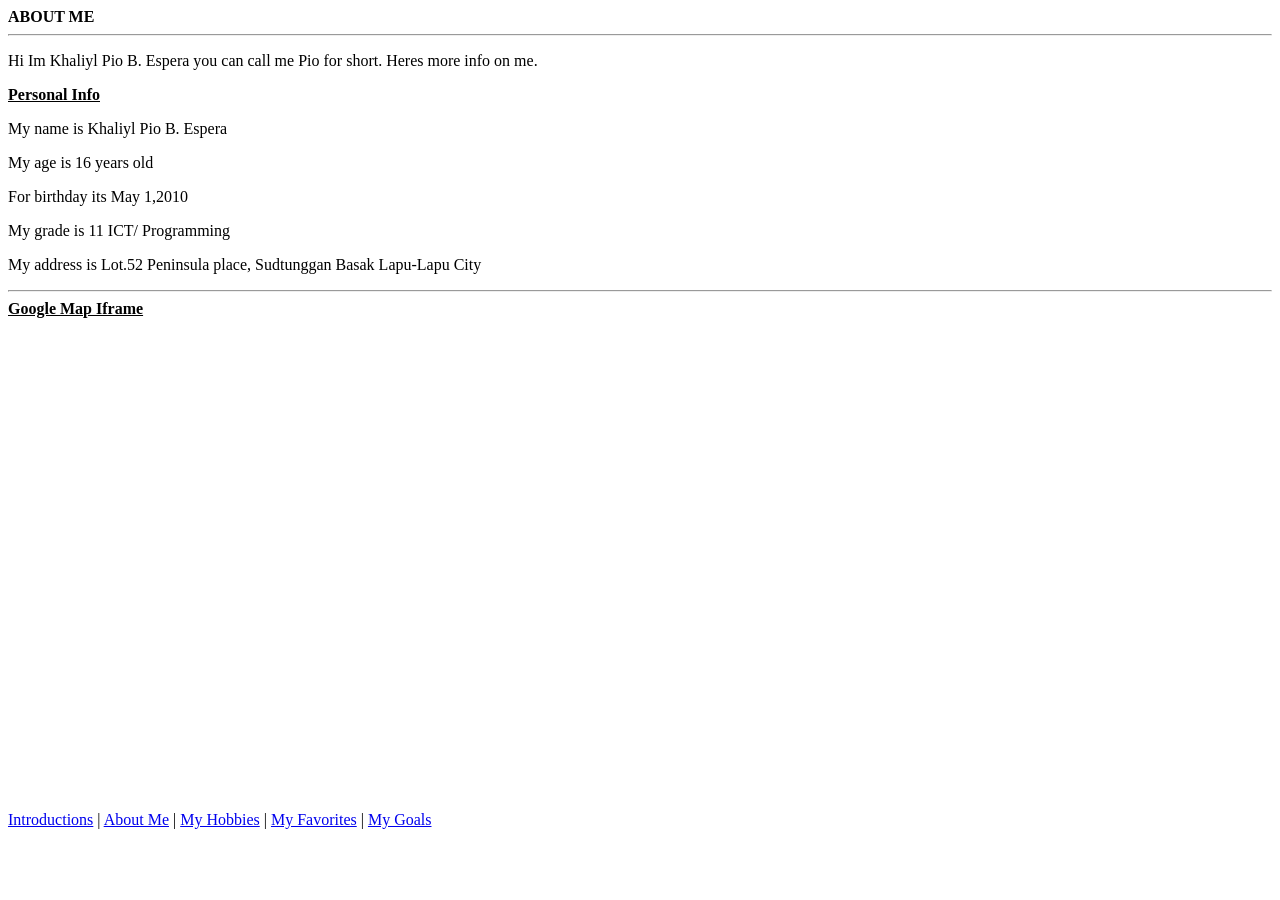
==== about.html @ 8a9f2ab4 "Create about.html" ====
<BODY>
    <head><b>ABOUT ME</b></head>
    <hr>
    <p>Hi Im Khaliyl Pio B. Espera you can call me Pio for short. Heres more info on me.</p>
    
    <head><b><u>Personal Info</u></b></head>

    <p>My name is Khaliyl Pio B. Espera</p>
    <p>My age is 16 years old</p>
    <p>For birthday its May 1,2010</p>
    <p>My grade is 11 ICT/ Programming</p>
    <p>My address is  Lot.52 Peninsula place, Sudtunggan Basak Lapu-Lapu City</p>

    <hr>
    
    <b><u>Google Map Iframe</u></b>

<div class="container">
   <h1><iframe src="https://www.google.com/maps/embed?pb=!1m18!1m12!1m3!1d3925.7549515457135!2d123.96288457368905!3d10.281317868133636!2m3!1f0!2f0!3f0!3m2!1i1024!2i768!4f13.1!3m3!1m2!1s0x33a99a05407f077d%3A0xa1205b5b2847c012!2sBenthel%20Asia%20School%20of%20Technology%2C%20Inc.!5e0!3m2!1sen!2sph!4v1786200116877!5m2!1sen!2sph" width="600" height="450" style="border:0;" allowfullscreen="" loading="lazy" referrerpolicy="strict-origin-when-cross-origin"></iframe></h1>
</div>



<nav>
    <a href="index.html">Introductions</a> |
    <a href="about.html">About Me</a> |
    <a href="hobbies.html">My Hobbies</a> |
    <a href="favorites.html">My Favorites</a> |
    <a href="goals.html">My Goals</a>
</nav>
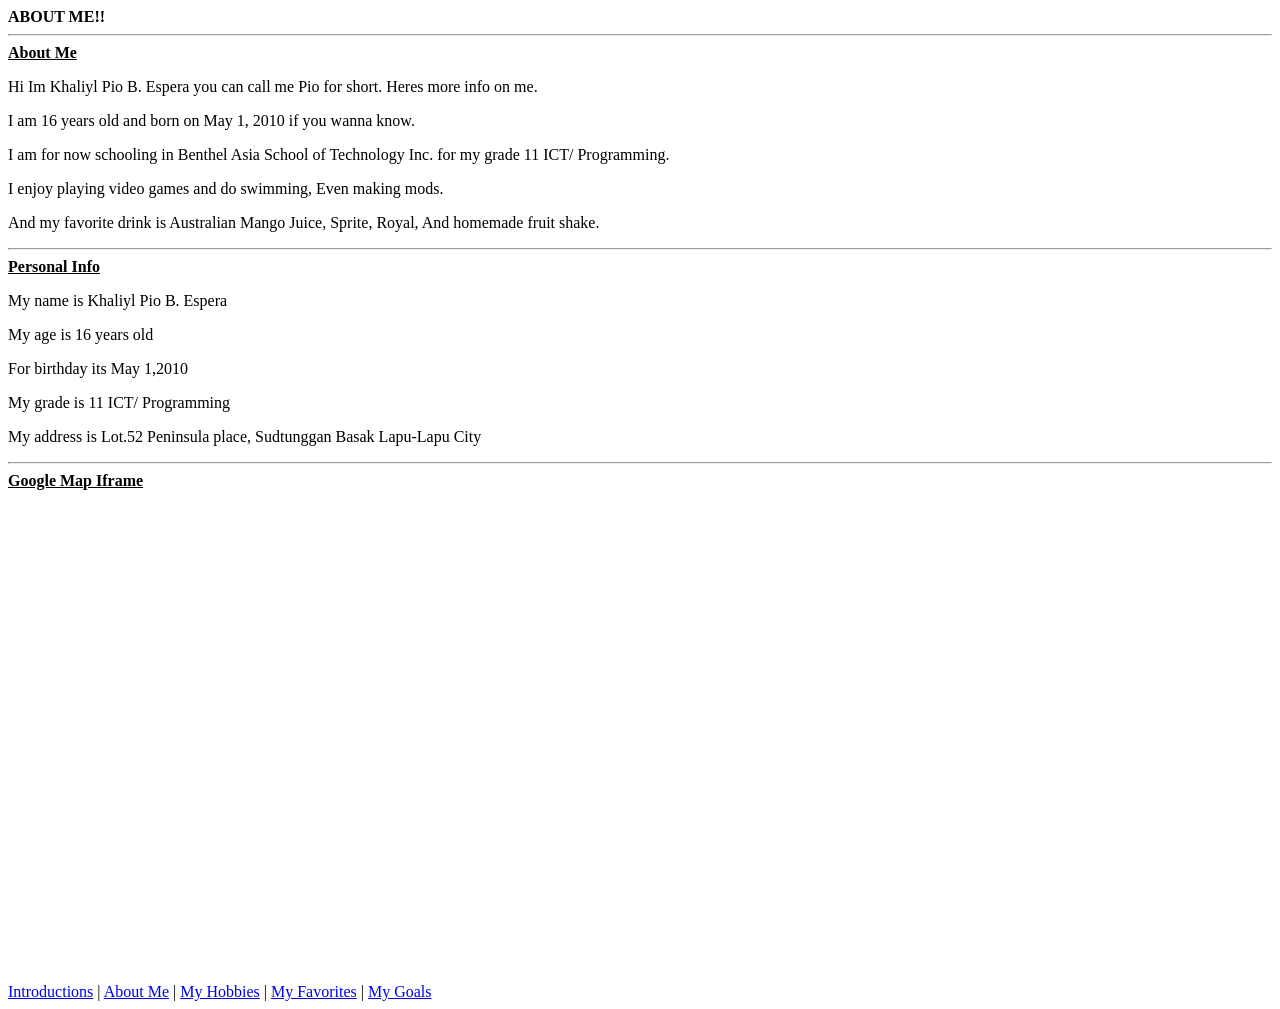
==== commit bddc610e: "Update about.html" ====
--- a/about.html
+++ b/about.html
@@ -1,7 +1,14 @@
 <BODY>
-    <head><b>ABOUT ME</b></head>
+   <head><b>ABOUT ME!!</b></head>
     <hr>
+    
+    <b><u>About Me</u></b>
     <p>Hi Im Khaliyl Pio B. Espera you can call me Pio for short. Heres more info on me.</p>
+    <p>I am 16 years old and born on May 1, 2010 if you wanna know.</p>
+    <p>I am for now schooling in Benthel Asia School of Technology Inc. for my grade 11 ICT/ Programming.</p>
+    <p>I enjoy playing video games and do swimming, Even making mods.</p>
+    <p>And my favorite drink is Australian Mango Juice, Sprite, Royal, And homemade fruit shake.</p>
+    <hr>
     
     <head><b><u>Personal Info</u></b></head>
 
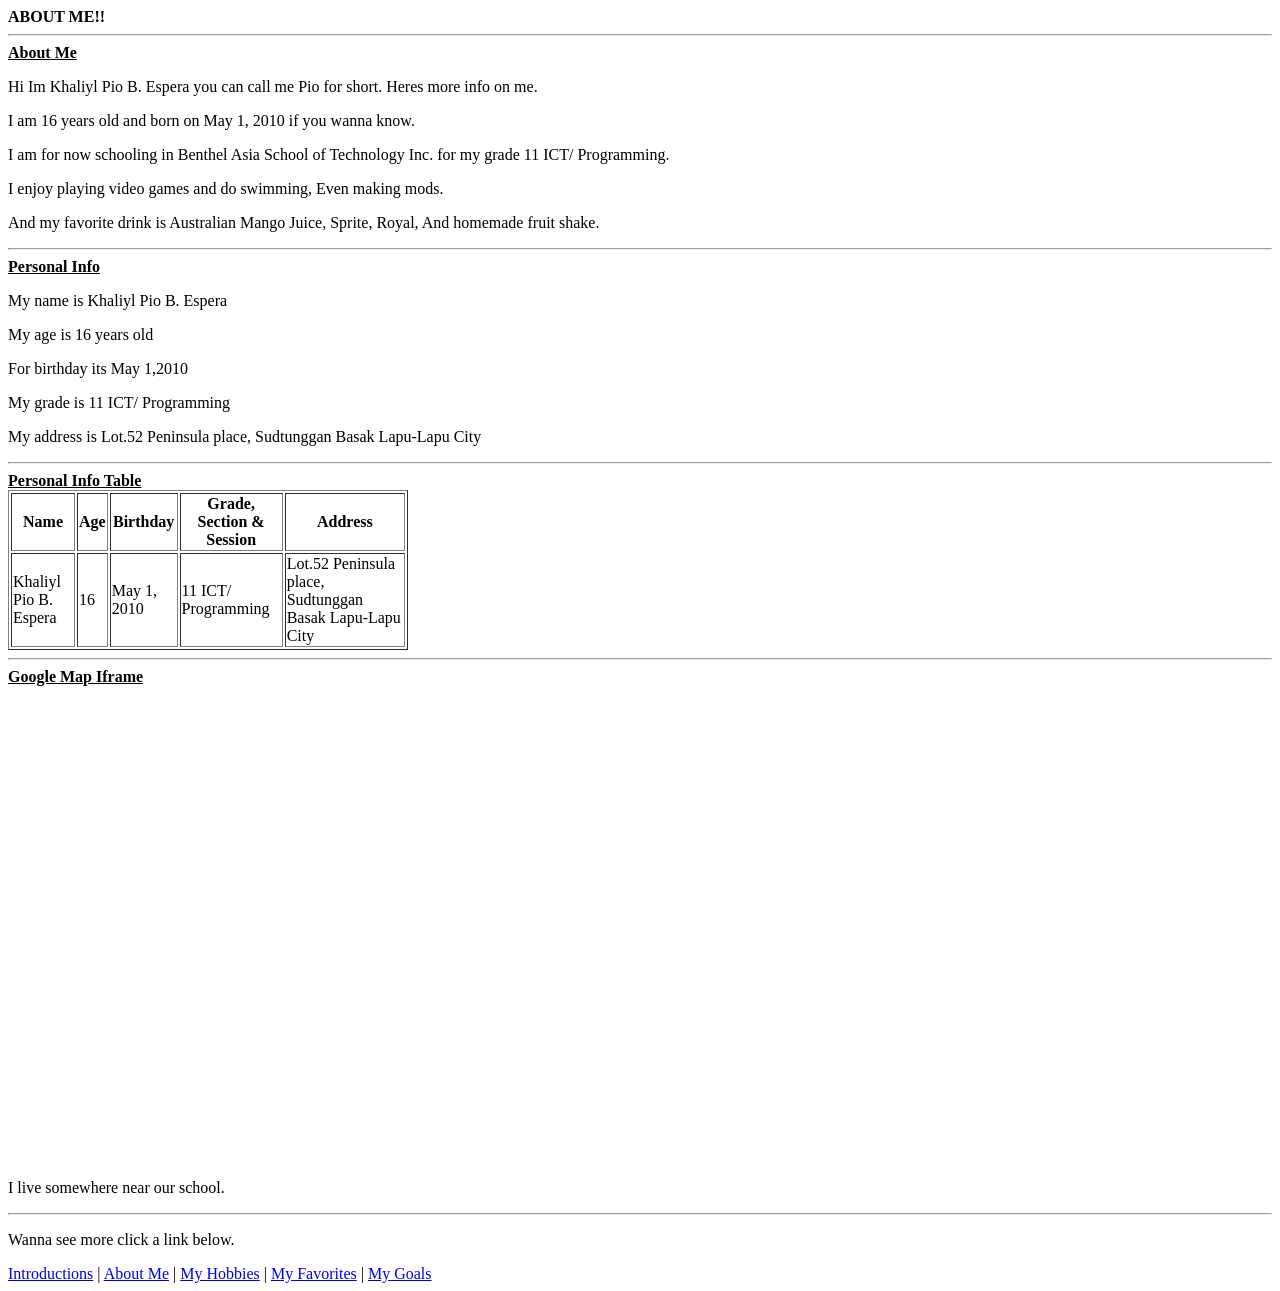
==== commit 54c0d3c0: "Update about.html" ====
--- a/about.html
+++ b/about.html
@@ -1,5 +1,5 @@
 <BODY>
-   <head><b>ABOUT ME!!</b></head>
+    <head><b>ABOUT ME!!</b></head>
     <hr>
     
     <b><u>About Me</u></b>
@@ -9,7 +9,7 @@
     <p>I enjoy playing video games and do swimming, Even making mods.</p>
     <p>And my favorite drink is Australian Mango Juice, Sprite, Royal, And homemade fruit shake.</p>
     <hr>
-    
+
     <head><b><u>Personal Info</u></b></head>
 
     <p>My name is Khaliyl Pio B. Espera</p>
@@ -19,15 +19,35 @@
     <p>My address is  Lot.52 Peninsula place, Sudtunggan Basak Lapu-Lapu City</p>
 
     <hr>
-    
+
+    <b><u>Personal Info Table</u></b>
+    <table border="1" width="400">
+    <tr>
+        <th>Name</th>
+        <th>Age</th>
+        <th>Birthday</th>
+        <th>Grade, Section & Session</th>
+        <th>Address</th>
+    </tr>
+    <tr>
+        <td>Khaliyl Pio B. Espera</td>
+        <td>16</td>
+        <td>May 1, 2010</td>
+        <td>11 ICT/ Programming</td>
+        <td>Lot.52 Peninsula place, Sudtunggan Basak Lapu-Lapu City</td>
+    </tr>
+    </table>
+    <hr>
     <b><u>Google Map Iframe</u></b>
 
 <div class="container">
    <h1><iframe src="https://www.google.com/maps/embed?pb=!1m18!1m12!1m3!1d3925.7549515457135!2d123.96288457368905!3d10.281317868133636!2m3!1f0!2f0!3f0!3m2!1i1024!2i768!4f13.1!3m3!1m2!1s0x33a99a05407f077d%3A0xa1205b5b2847c012!2sBenthel%20Asia%20School%20of%20Technology%2C%20Inc.!5e0!3m2!1sen!2sph!4v1786200116877!5m2!1sen!2sph" width="600" height="450" style="border:0;" allowfullscreen="" loading="lazy" referrerpolicy="strict-origin-when-cross-origin"></iframe></h1>
 </div>
+<p>I live somewhere near our school.</p>
 
+<hr>
 
-
+<p>Wanna see more click a link below.</p>
 <nav>
     <a href="index.html">Introductions</a> |
     <a href="about.html">About Me</a> |
@@ -35,3 +55,6 @@
     <a href="favorites.html">My Favorites</a> |
     <a href="goals.html">My Goals</a>
 </nav>
+
+
+</BODY>
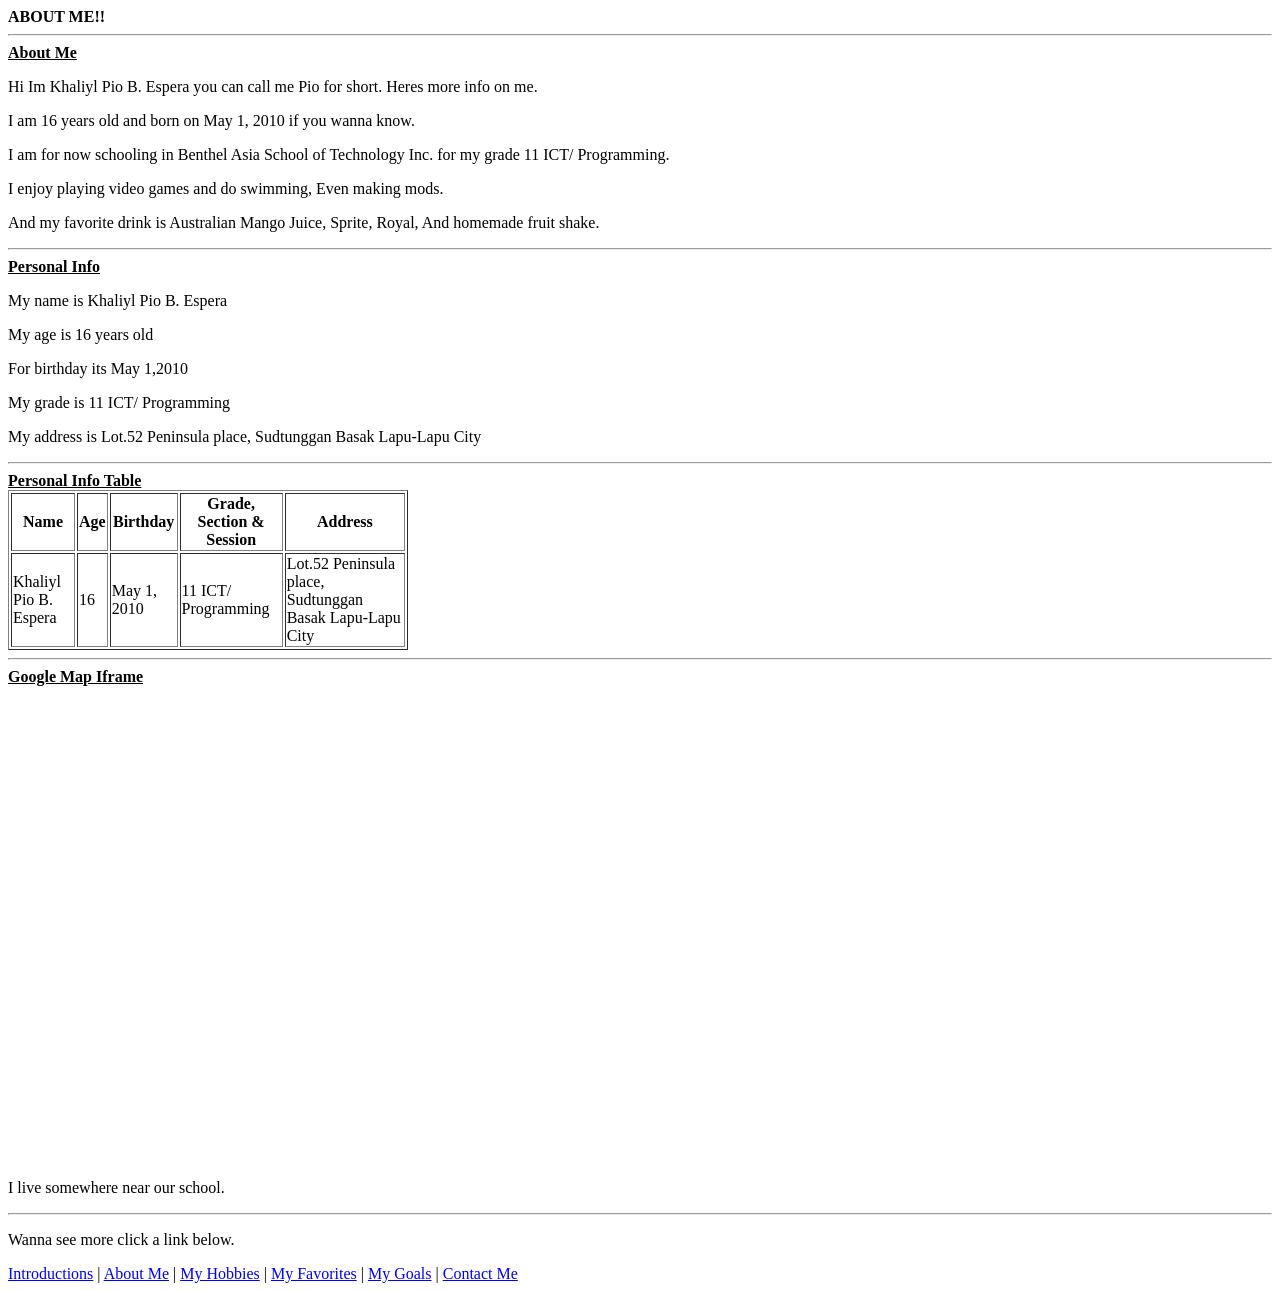
==== commit 122762bc: "Update about.html" ====
--- a/about.html
+++ b/about.html
@@ -53,7 +53,8 @@
     <a href="about.html">About Me</a> |
     <a href="hobbies.html">My Hobbies</a> |
     <a href="favorites.html">My Favorites</a> |
-    <a href="goals.html">My Goals</a>
+    <a href="goals.html">My Goals</a> |
+    <a href="contact.html">Contact Me</a>
 </nav>
 
 
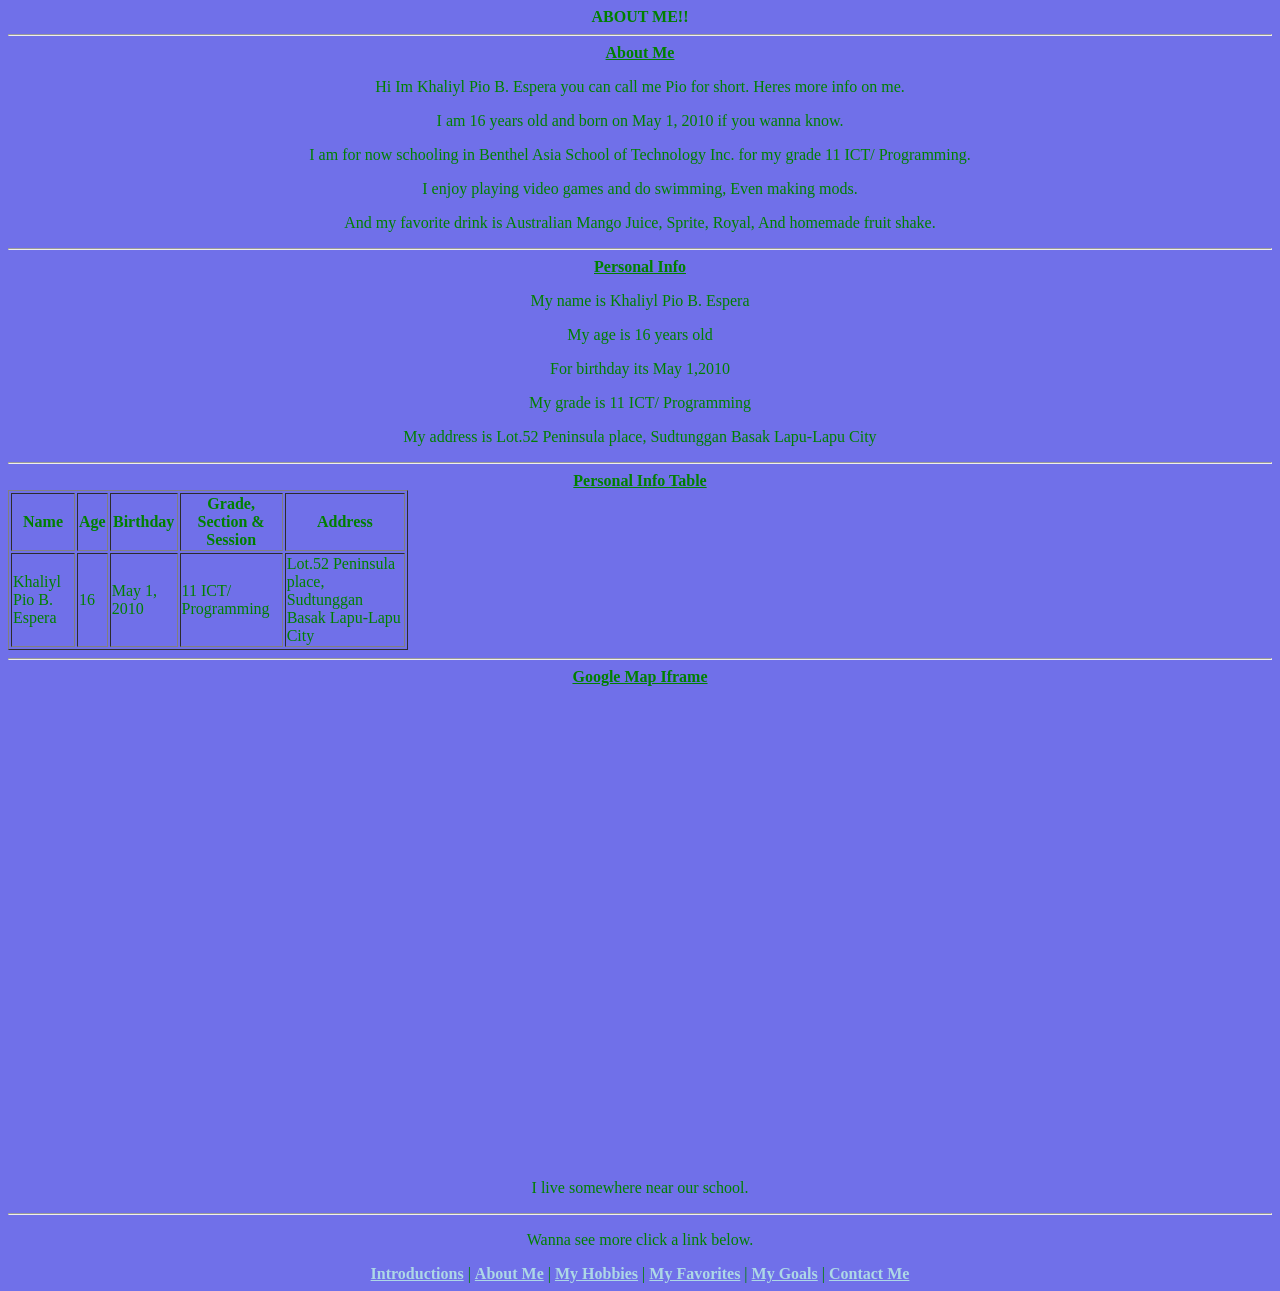
==== commit 94c77c7f: "Update about.html" ====
--- a/about.html
+++ b/about.html
@@ -1,7 +1,10 @@
 <BODY>
     <head><b>ABOUT ME!!</b></head>
     <hr>
-    
+    <head>
+    <link rel="stylesheet" href="color.css">
+ 
+</head>
     <b><u>About Me</u></b>
     <p>Hi Im Khaliyl Pio B. Espera you can call me Pio for short. Heres more info on me.</p>
     <p>I am 16 years old and born on May 1, 2010 if you wanna know.</p>
--- a/color.css
+++ b/color.css
@@ -0,0 +1,61 @@
+body {
+  text-align: center;
+  background-color: rgb(112, 112, 233);
+  color: green;
+}
+
+.gen-h {
+  text-align: center;
+  font-weight: bold;
+}
+
+hr {
+  color: white;
+}
+
+nav {
+  text-align:center;
+}
+
+a {
+  color: lightblue;
+  font-weight: bold;
+  text-align: center
+}
+
+.gen-div {
+  text-align: center;
+}
+
+#contact-page {
+  background-color: lime;
+  color: yellow;
+}
+
+#contact-form {
+  text-align: center;
+}
+
+.contact-h {
+  color: red;
+  text-align: center;
+}
+
+.contact-a {
+  color: rgb(0, 255, 0);
+  font-weight: bold;
+}
+
+.contact-hr {
+  color: rgb(13, 48, 20);
+}
+
+#thanks-page {
+  background-color: Orange;
+  color: purple;
+}
+
+#thanks-page {
+  background-color: Orange;
+  color: purple;
+}
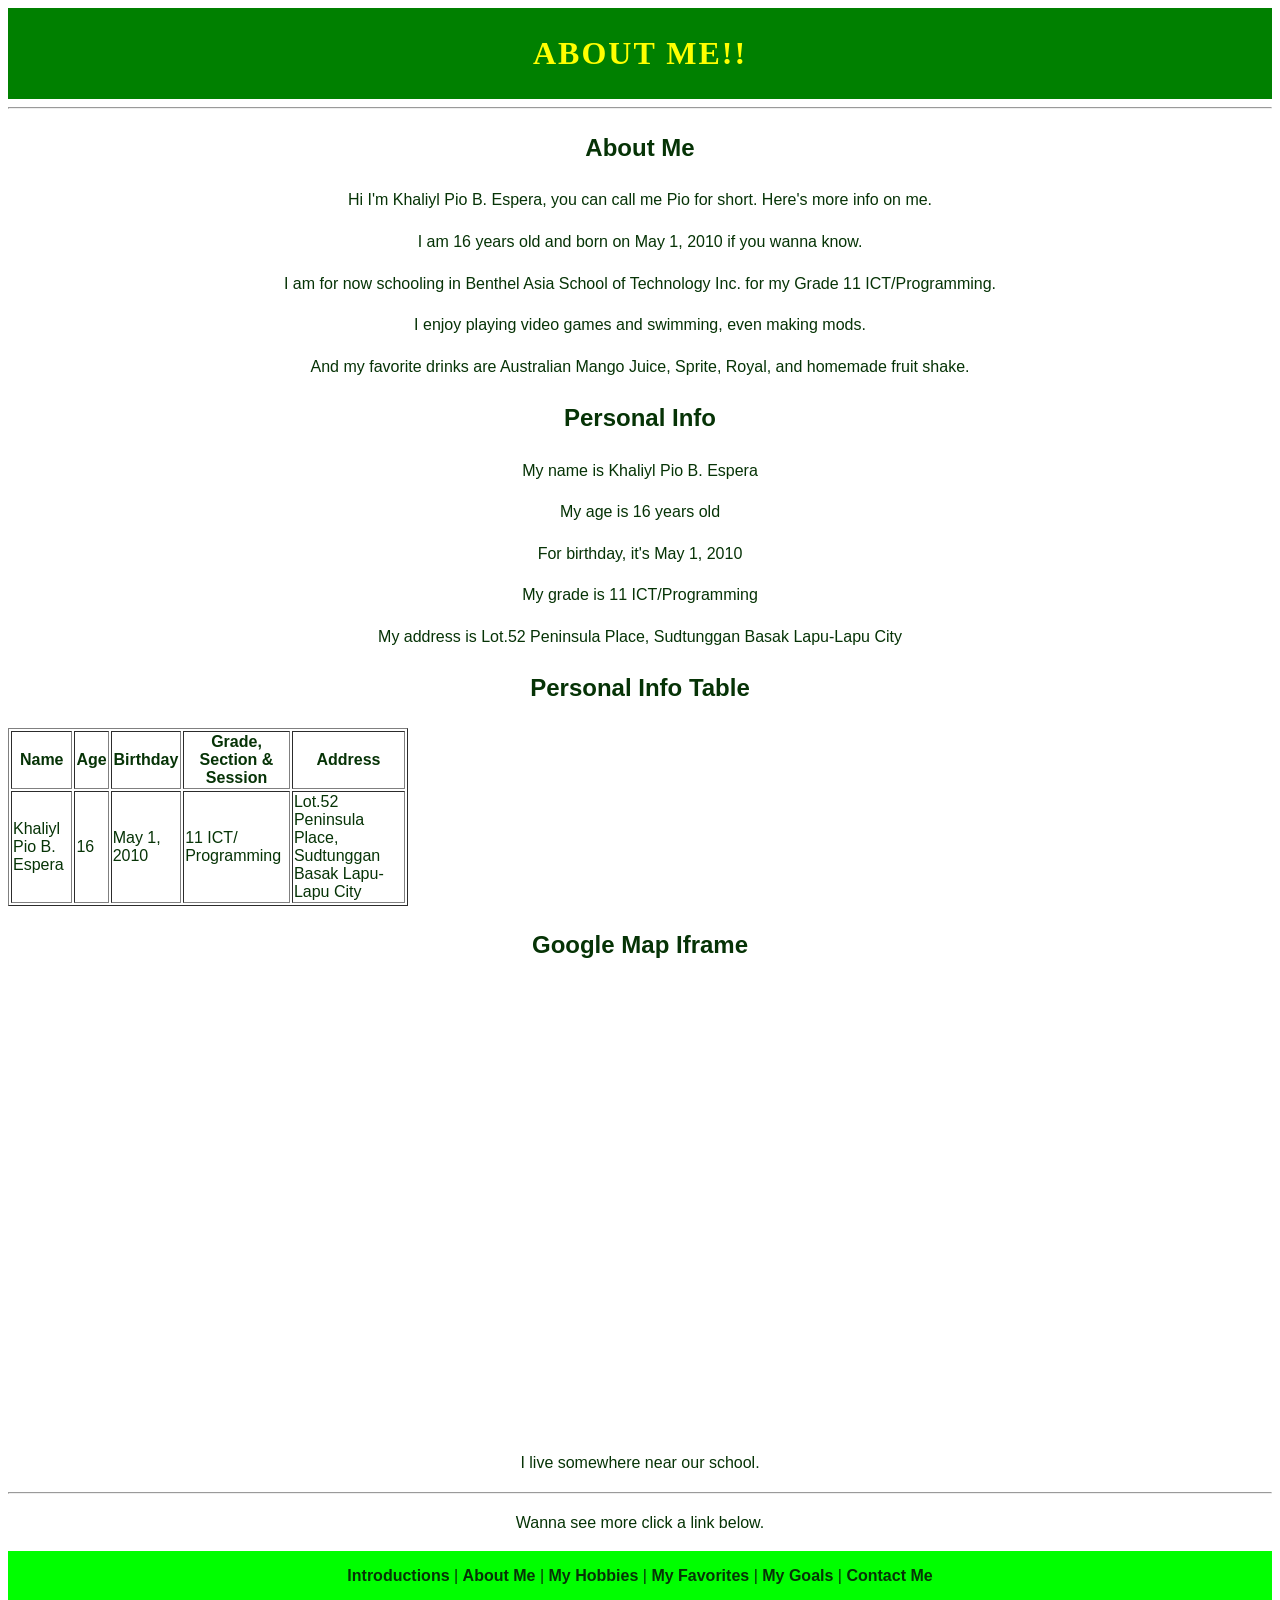
==== commit aafdf53b: "Update about.html" ====
--- a/about.html
+++ b/about.html
@@ -1,64 +1,123 @@
-<BODY>
-    <head><b>ABOUT ME!!</b></head>
-    <hr>
-    <head>
+<html>
+
+<head>
+    <title>About Me</title>
     <link rel="stylesheet" href="color.css">
- 
 </head>
-    <b><u>About Me</u></b>
-    <p>Hi Im Khaliyl Pio B. Espera you can call me Pio for short. Heres more info on me.</p>
-    <p>I am 16 years old and born on May 1, 2010 if you wanna know.</p>
-    <p>I am for now schooling in Benthel Asia School of Technology Inc. for my grade 11 ICT/ Programming.</p>
-    <p>I enjoy playing video games and do swimming, Even making mods.</p>
-    <p>And my favorite drink is Australian Mango Juice, Sprite, Royal, And homemade fruit shake.</p>
-    <hr>
 
-    <head><b><u>Personal Info</u></b></head>
+<body>
 
-    <p>My name is Khaliyl Pio B. Espera</p>
-    <p>My age is 16 years old</p>
-    <p>For birthday its May 1,2010</p>
-    <p>My grade is 11 ICT/ Programming</p>
-    <p>My address is  Lot.52 Peninsula place, Sudtunggan Basak Lapu-Lapu City</p>
+    <h1 class="gen-h">ABOUT ME!!</h1>
 
     <hr>
 
-    <b><u>Personal Info Table</u></b>
-    <table border="1" width="400">
-    <tr>
-        <th>Name</th>
-        <th>Age</th>
-        <th>Birthday</th>
-        <th>Grade, Section & Session</th>
-        <th>Address</th>
-    </tr>
-    <tr>
-        <td>Khaliyl Pio B. Espera</td>
-        <td>16</td>
-        <td>May 1, 2010</td>
-        <td>11 ICT/ Programming</td>
-        <td>Lot.52 Peninsula place, Sudtunggan Basak Lapu-Lapu City</td>
-    </tr>
-    </table>
-    <hr>
-    <b><u>Google Map Iframe</u></b>
+    <!-- About Me -->
+    <div class="about-box">
 
-<div class="container">
-   <h1><iframe src="https://www.google.com/maps/embed?pb=!1m18!1m12!1m3!1d3925.7549515457135!2d123.96288457368905!3d10.281317868133636!2m3!1f0!2f0!3f0!3m2!1i1024!2i768!4f13.1!3m3!1m2!1s0x33a99a05407f077d%3A0xa1205b5b2847c012!2sBenthel%20Asia%20School%20of%20Technology%2C%20Inc.!5e0!3m2!1sen!2sph!4v1786200116877!5m2!1sen!2sph" width="600" height="450" style="border:0;" allowfullscreen="" loading="lazy" referrerpolicy="strict-origin-when-cross-origin"></iframe></h1>
-</div>
-<p>I live somewhere near our school.</p>
+        <h2>About Me</h2>
 
-<hr>
+        <p>
+            Hi I'm Khaliyl Pio B. Espera, you can call me Pio for short.
+            Here's more info on me.
+        </p>
 
-<p>Wanna see more click a link below.</p>
-<nav>
-    <a href="index.html">Introductions</a> |
-    <a href="about.html">About Me</a> |
-    <a href="hobbies.html">My Hobbies</a> |
-    <a href="favorites.html">My Favorites</a> |
-    <a href="goals.html">My Goals</a> |
-    <a href="contact.html">Contact Me</a>
-</nav>
+        <p>
+            I am 16 years old and born on May 1, 2010 if you wanna know.
+        </p>
+
+        <p>
+            I am for now schooling in Benthel Asia School of Technology Inc.
+            for my Grade 11 ICT/Programming.
+        </p>
+
+        <p>
+            I enjoy playing video games and swimming, even making mods.
+        </p>
+
+        <p>
+            And my favorite drinks are Australian Mango Juice, Sprite, Royal,
+            and homemade fruit shake.
+        </p>
+
+    </div>
 
 
-</BODY>
+    <!-- Personal Info -->
+    <div class="about-box">
+
+        <h2>Personal Info</h2>
+
+        <p>My name is Khaliyl Pio B. Espera</p>
+        <p>My age is 16 years old</p>
+        <p>For birthday, it's May 1, 2010</p>
+        <p>My grade is 11 ICT/Programming</p>
+        <p>My address is Lot.52 Peninsula Place, Sudtunggan Basak Lapu-Lapu City</p>
+
+    </div>
+
+
+    <!-- Personal Info Table -->
+    <div class="about-box">
+
+        <h2>Personal Info Table</h2>
+
+        <table border="1" width="400">
+            <tr>
+                <th>Name</th>
+                <th>Age</th>
+                <th>Birthday</th>
+                <th>Grade, Section & Session</th>
+                <th>Address</th>
+            </tr>
+
+            <tr>
+                <td>Khaliyl Pio B. Espera</td>
+                <td>16</td>
+                <td>May 1, 2010</td>
+                <td>11 ICT/ Programming</td>
+                <td>Lot.52 Peninsula Place, Sudtunggan Basak Lapu-Lapu City</td>
+            </tr>
+        </table>
+
+    </div>
+
+
+    <!-- Google Map -->
+    <div class="about-box">
+
+        <h2>Google Map Iframe</h2>
+
+        <div class="container">
+            <iframe
+                src="https://www.google.com/maps/embed?pb=!1m18!1m12!1m3!1d3925.7549515457135!2d123.96288457368905!3d10.281317868133636!2m3!1f0!2f0!3f0!3m2!1i1024!2i768!4f13.1!3m3!1m2!1s0x33a99a05407f077d%3A0xa1205b5b2847c012!2sBenthel%20Asia%20School%20of%20Technology%2C%20Inc.!5e0!3m2!1sen!2sph!4v1786200116877!5m2!1sen!2sph"
+                width="600"
+                height="450"
+                style="border:0;"
+                allowfullscreen=""
+                loading="lazy"
+                referrerpolicy="strict-origin-when-cross-origin">
+            </iframe>
+        </div>
+
+        <p>I live somewhere near our school.</p>
+
+    </div>
+
+
+    <hr>
+
+    <!-- KEEPING YOUR LINK AREA -->
+    <p>Wanna see more click a link below.</p>
+
+    <nav>
+        <a href="index.html">Introductions</a> |
+        <a href="about.html">About Me</a> |
+        <a href="hobbies.html">My Hobbies</a> |
+        <a href="favorites.html">My Favorites</a> |
+        <a href="goals.html">My Goals</a> |
+        <a href="contact.html">Contact Me</a>
+    </nav>
+
+
+</body>
+</html>
--- a/color.css
+++ b/color.css
@@ -1,61 +1,253 @@
 body {
-  text-align: center;
-  background-color: rgb(112, 112, 233);
-  color: green;
-}
-
-.gen-h {
-  text-align: center;
-  font-weight: bold;
-}
-
-hr {
-  color: white;
-}
-
+    text-align: center;
+    background-color: white;
+    color: rgb(6, 51, 6);
+
+    font-family: Arial, sans-serif;
+    font-size: 16px;
+    line-height: 1.6;
+}
+
+/* Main Name */
+h1 {
+    background-color: green;
+    color: yellow;
+
+    padding: 20px;
+    margin: 0;
+
+    font-family: Georgia, serif;
+    font-size: 32px;
+    font-weight: bold;
+    letter-spacing: 2px;
+}
+
+/* Navigation */
 nav {
-  text-align:center;
-}
-
-a {
-  color: lightblue;
-  font-weight: bold;
-  text-align: center
-}
-
-.gen-div {
-  text-align: center;
-}
-
-#contact-page {
-  background-color: lime;
-  color: yellow;
-}
-
-#contact-form {
-  text-align: center;
-}
-
-.contact-h {
-  color: red;
-  text-align: center;
-}
-
-.contact-a {
-  color: rgb(0, 255, 0);
-  font-weight: bold;
-}
-
-.contact-hr {
-  color: rgb(13, 48, 20);
-}
-
-#thanks-page {
-  background-color: Orange;
-  color: purple;
-}
-
-#thanks-page {
-  background-color: Orange;
-  color: purple;
-}
+    background-color: lime;
+    padding: 12px;
+
+    text-align: center;
+}
+
+nav a {
+    color: rgb(6, 51, 6);
+    font-weight: bold;
+    text-decoration: none;
+}
+
+nav a:hover {
+    color: purple;
+    text-decoration: underline;
+}
+
+/* Intro Section */
+.intro-section {
+    display: flex;
+    justify-content: center;
+    align-items: center;
+
+    gap: 30px;
+
+    width: 85%;
+    margin: 30px auto;
+}
+
+/* Picture */
+.profile-picture img {
+    width: 320px;
+    height: auto;
+}
+
+/* Intro Box */
+.intro-box {
+    background: linear-gradient(to right, lime, green);
+
+    color: yellow;
+
+    width: 450px;
+    padding: 25px;
+
+    text-align: left;
+
+    border-radius: 10px;
+
+    opacity: 0.95;
+}
+
+.favorite-box {
+    width: 80%;
+    margin: 25px auto;
+    padding: 25px;
+
+    background: linear-gradient(to right, lime, white);
+
+    color: rgb(6, 51, 6);
+
+    border: 3px solid green;
+    border-radius: 10px;
+
+    text-align: center;
+
+    opacity: 0.95;
+}
+
+/* Favorite headings */
+
+.favorite-box h2 {
+    color: purple;
+
+    font-family: Georgia, serif;
+    font-size: 28px;
+    font-weight: bold;
+
+    text-transform: uppercase;
+    letter-spacing: 2px;
+}
+
+/* Lists */
+
+.favorite-box ol {
+    display: inline-block;
+    text-align: left;
+
+    line-height: 1.8;
+}
+
+/* Favorite table */
+
+.favorite-box table {
+    margin: auto;
+    border-collapse: collapse;
+
+    background-color: lime;
+    color: purple;
+}
+
+.favorite-box th {
+    background-color: orange;
+    color: purple;
+
+    padding: 12px;
+
+    font-weight: bold;
+}
+
+.favorite-box td {
+    padding: 12px;
+}
+
+/* Audio */
+
+.favorite-box audio {
+    margin: 10px;
+}
+
+/* Links */
+
+.favorite-box a {
+    color: green;
+    font-weight: bold;
+    text-decoration: none;
+}
+
+.favorite-box a:hover {
+    color: purple;
+    text-decoration: underline;
+}
+
+.goal-box {
+    width: 80%;
+    margin: 25px auto;
+    padding: 25px;
+
+    background: linear-gradient(to right, lime, white);
+
+    color: rgb(6, 51, 6);
+
+    border: 3px solid green;
+    border-radius: 10px;
+
+    text-align: center;
+
+    opacity: 0.95;
+}
+
+
+/* Goal Headings */
+
+.goal-box h2 {
+    color: purple;
+
+    font-family: Georgia, serif;
+    font-size: 28px;
+    font-weight: bold;
+
+    text-transform: uppercase;
+    letter-spacing: 2px;
+}
+
+
+/* Lists */
+
+.goal-box ol {
+    display: inline-block;
+    text-align: left;
+
+    line-height: 1.8;
+}
+
+
+/* Goal Table */
+
+.goal-box table {
+    margin: auto;
+    border-collapse: collapse;
+
+    background-color: lime;
+    color: purple;
+}
+
+.goal-box th {
+    background-color: orange;
+    color: purple;
+
+    padding: 12px;
+
+    font-weight: bold;
+}
+
+.goal-box td {
+    padding: 12px;
+}
+
+
+/* Dream Career */
+
+.big-goal {
+    font-size: 20px;
+    font-weight: bold;
+
+    color: green;
+
+    text-transform: uppercase;
+    letter-spacing: 1px;
+}
+
+.backup-goal {
+    font-size: 18px;
+    font-weight: bold;
+
+    color: purple;
+}
+
+
+/* Motto */
+
+.motto {
+    font-size: 22px;
+    font-style: italic;
+    text-decoration: underline;
+
+    color: green;
+}
